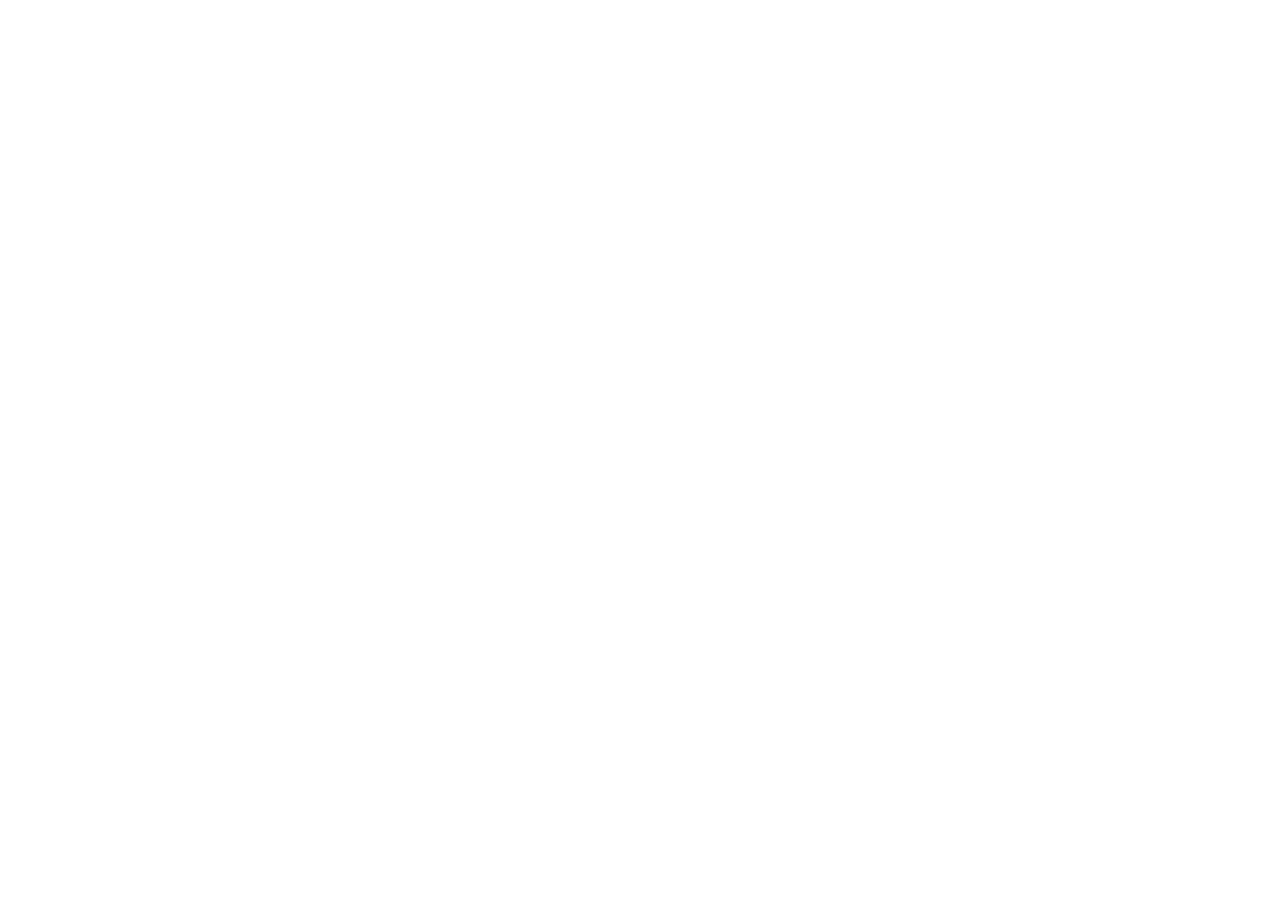
==== index.html @ 8cfe60a2 "atualização" ====
<!DOCTYPE html>
<html lang="en">
<head>
    <meta charset="UTF-8">
    <meta http-equiv="X-UA-Compatible" content="IE=edge">
    <meta name="viewport" content="width=device-width, initial-scale=1.0">
    <title>Document</title>
</head>
<body>
    
</body>
</html>
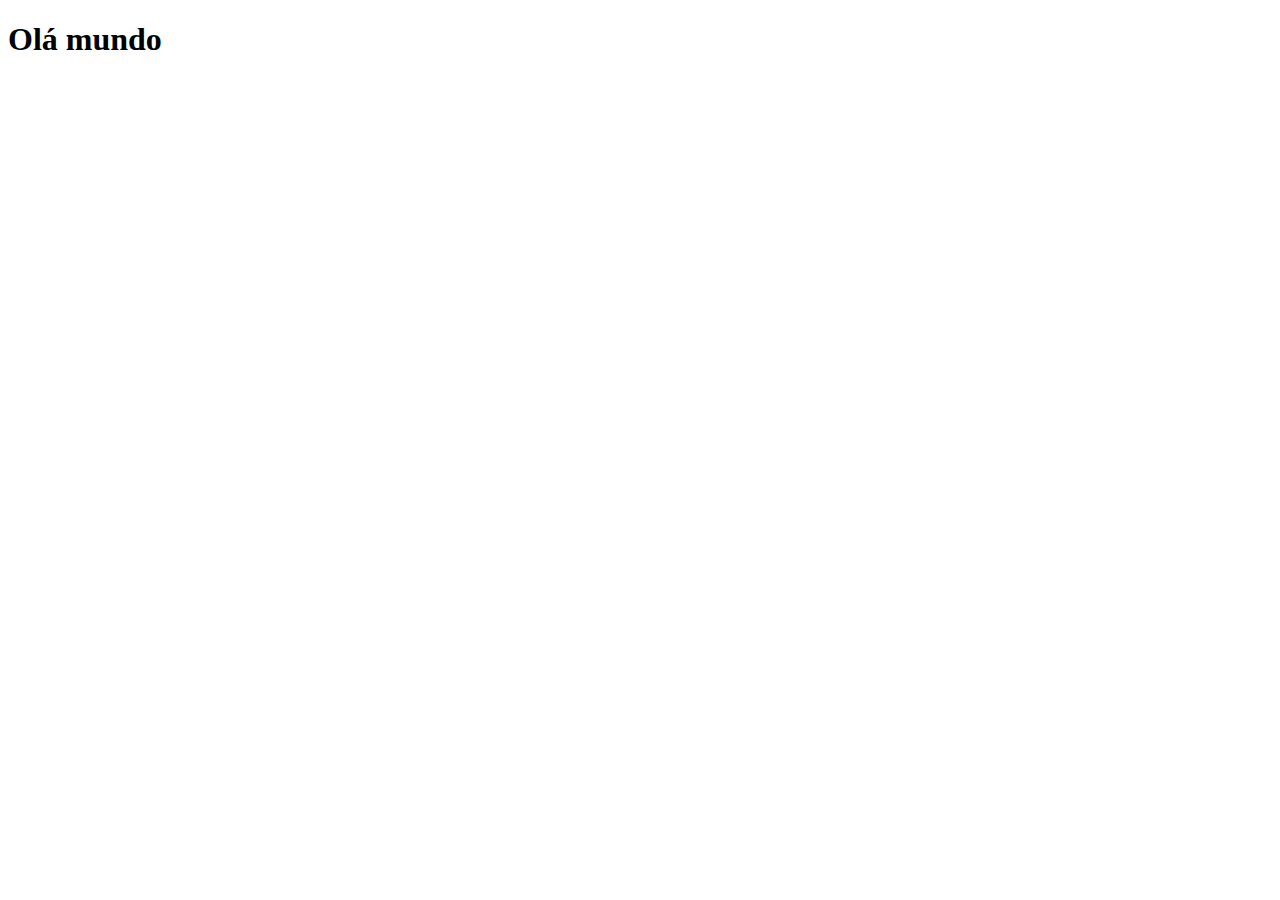
==== commit ab5a6239: "funcionalidade executada" ====
--- a/index.html
+++ b/index.html
@@ -7,6 +7,6 @@
     <title>Document</title>
 </head>
 <body>
-    
+    <h1>Olá mundo</h1>
 </body>
 </html>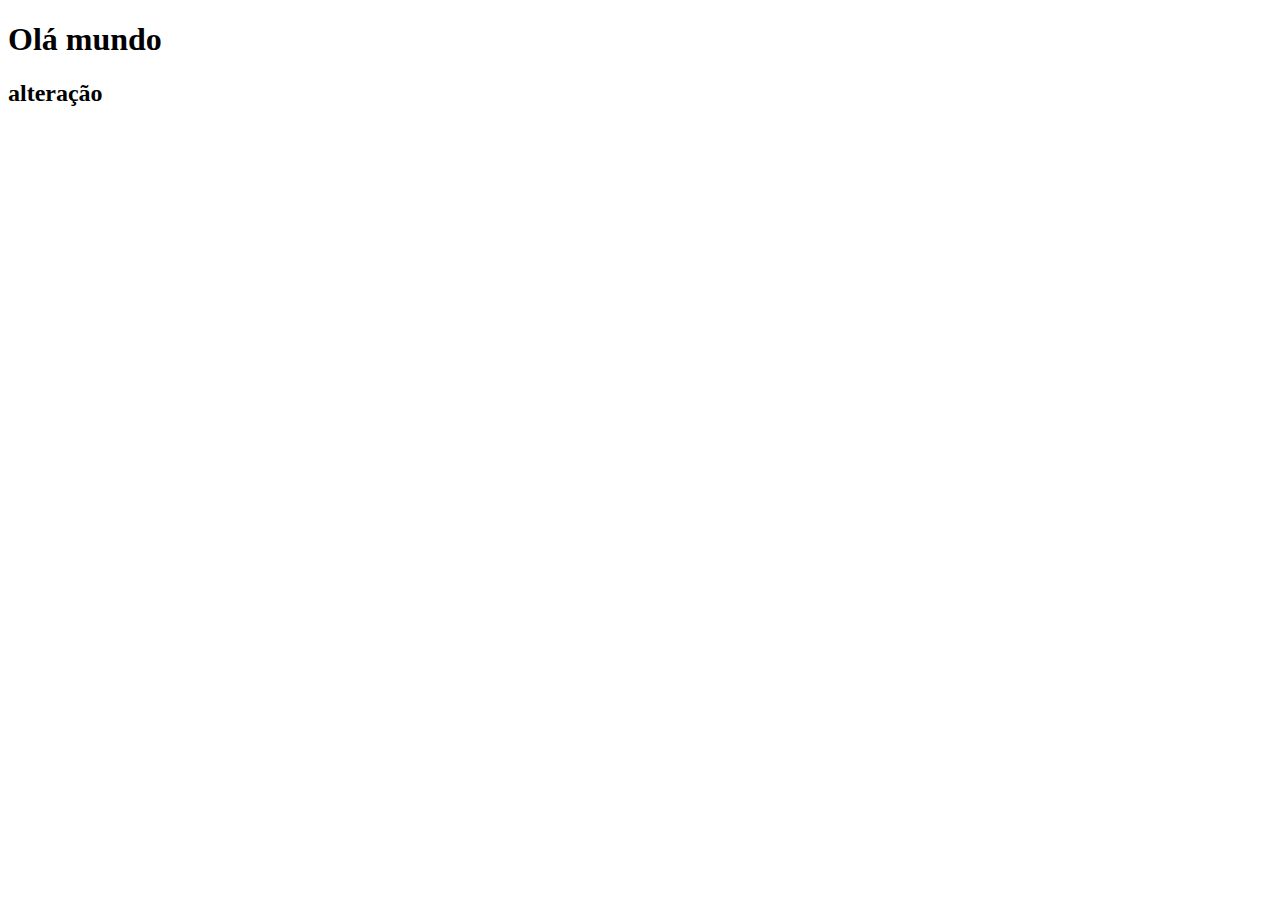
==== commit 7accce5f: "enviadno alterações" ====
--- a/index.html
+++ b/index.html
@@ -8,5 +8,6 @@
 </head>
 <body>
     <h1>Olá mundo</h1>
+    <h2>alteração</h2>
 </body>
 </html>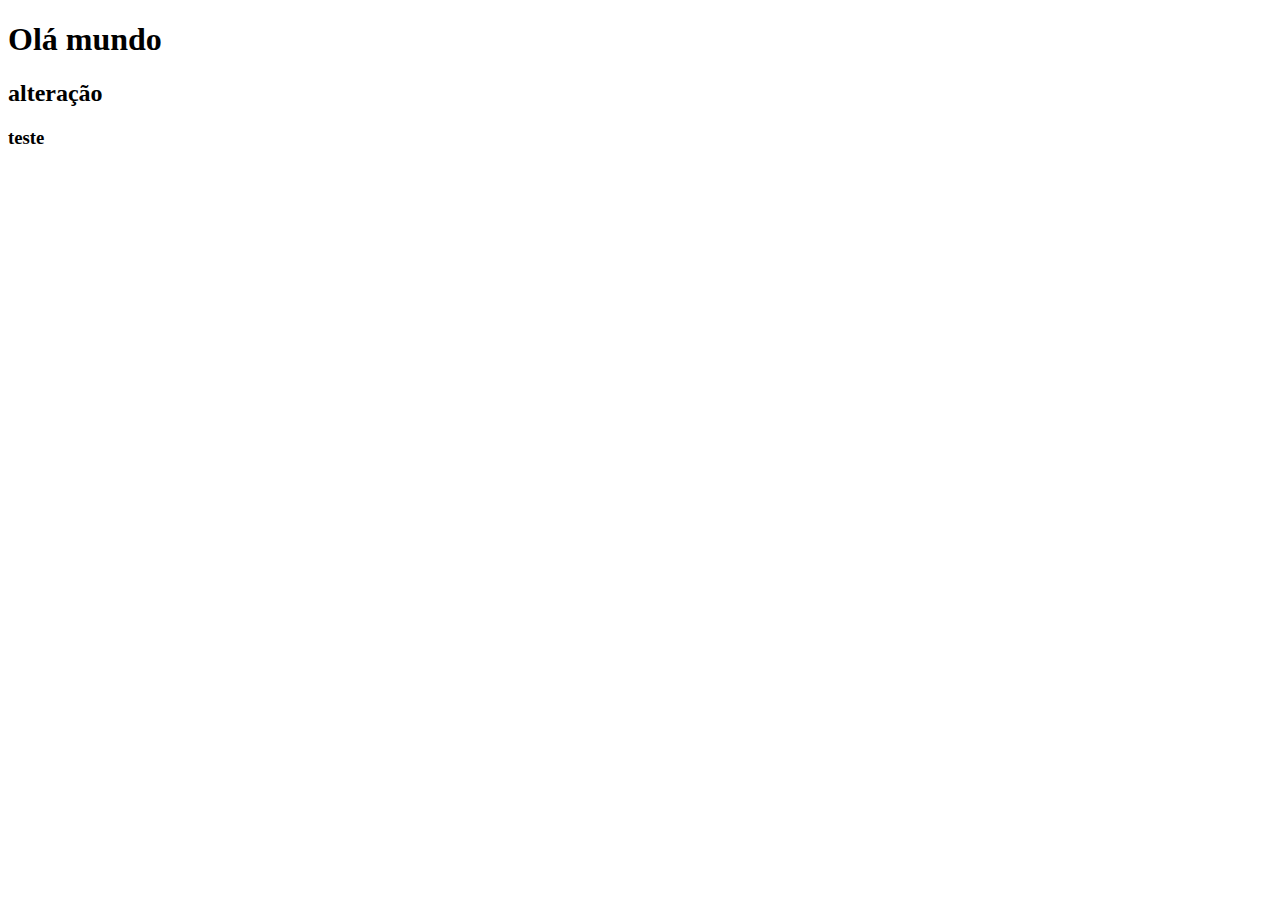
==== commit f0e7c2f3: "enviando alt" ====
--- a/index.html
+++ b/index.html
@@ -9,5 +9,6 @@
 <body>
     <h1>Olá mundo</h1>
     <h2>alteração</h2>
+    <h3>teste
 </body>
 </html>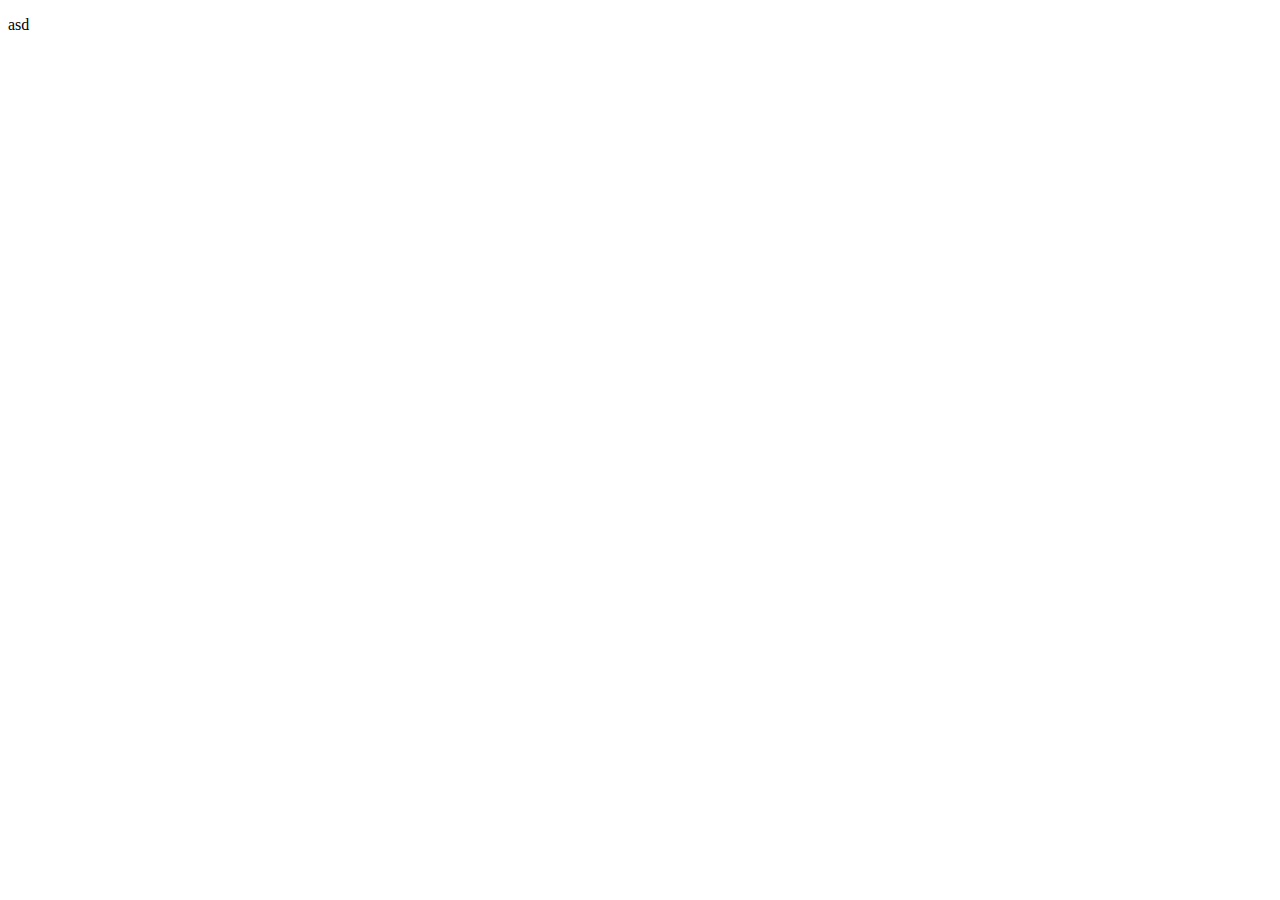
==== commit 4a44062e: "enviando alteração para producao" ====
--- a/index.html
+++ b/index.html
@@ -7,8 +7,6 @@
     <title>Document</title>
 </head>
 <body>
-    <h1>Olá mundo</h1>
-    <h2>alteração</h2>
-    <h3>teste
+   <p>asd</p> 
 </body>
 </html>